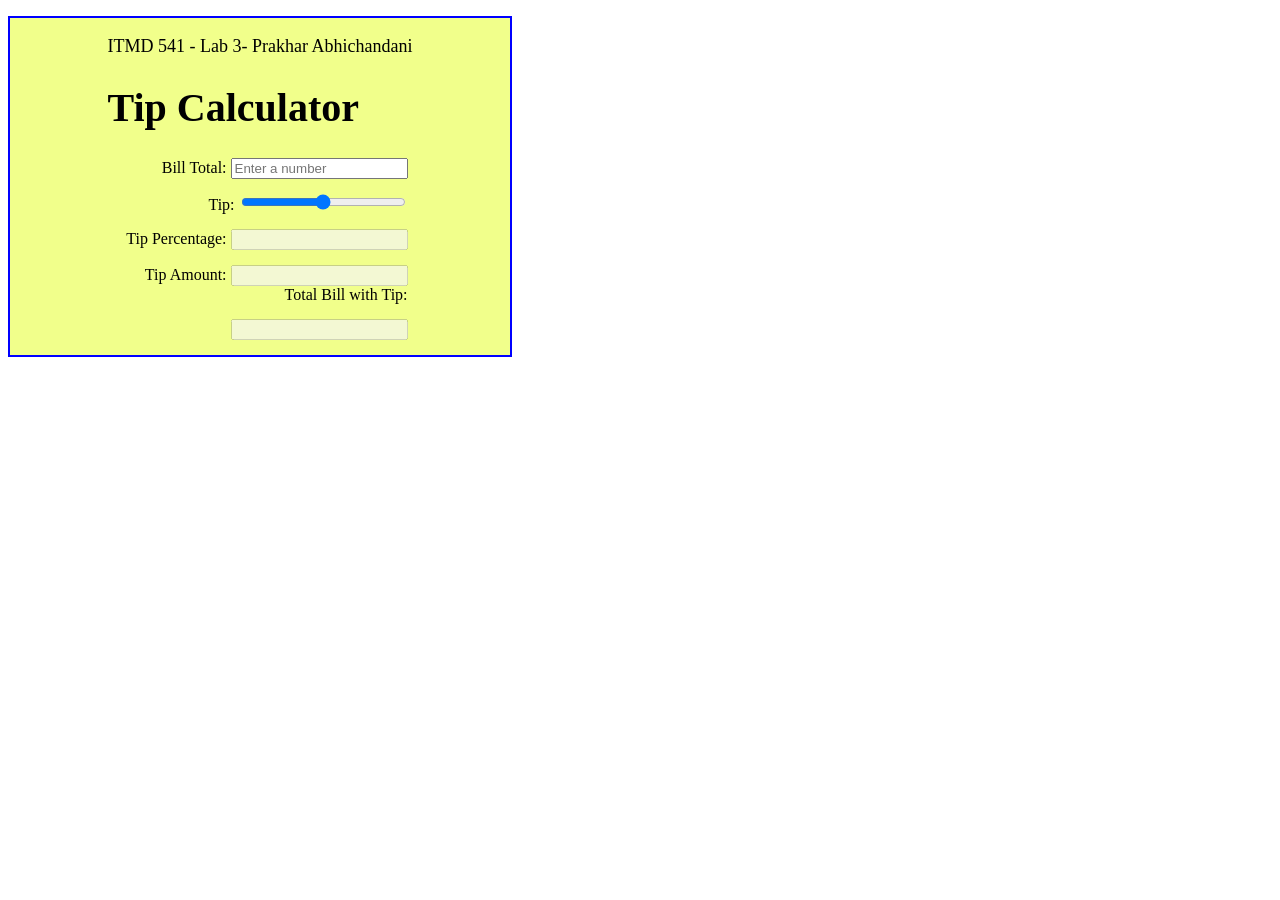
==== form.html @ b1a55cf9 "Commiting first basic form styling and script prepared" ====
<!DOCTYPE html>
<html lang="en">
<head>
  <meta charset="UTF-8">
  <meta name="viewport" content="width=device-width, initial-scale=1.0">
  <title>Forms</title>
  <link href="style.css" rel="stylesheet">
</head>
<body>  

  <p id="log"></p>
<div class="form-container">
  <div class="one">

  <p class="lab3">ITMD 541 - Lab 3- Prakhar Abhichandani</p>
  <h1>Tip Calculator</h1>
  <p id="errorlog"></p>

  <form id="tipcalculator" class="calculatetip-form">
    <div>
      <label>
      Bill Total: <input type="text" name="billtotal" id="billtotal" placeholder="Enter a number"  required>
      </label>
    </div>

    <div>
      <label class="tr">
        Tip: <input type="range" name="tiprange" id="tiprange" >
      </label>
    </div>

    <div>
      <label>
       Tip Percentage: <input type="text" name="tippercent" id="tippercent" disabled>
      </label>
    </div>
    <div>
      <label>
      Tip Amount: <input type="text" name="tipamount" id="tipamount" disabled>
      </label>
    </div>
    <div>
      <label>
      Total Bill with Tip: <input type="text" name="finalbillwithtip" id="finalbillwithtip" disabled>
      </label>
    </div>

  </form>
</div>
</div>
  <p id="log"></p>

  <script src="formscript.js"></script>
</body>
</html>
---- style.css ----
.form-container{
  display: grid;
  justify-content: center;
  border: 2px solid blue;
  background-color: rgba(225, 255, 0, 0.456) ;
  width: 500px;
}



#errorlog{
  color: red;
}

.lab3{
  font-size: 18px;
}

h1{
  font-size: 40px;
}

#tiprange,#tippercent,#tipamount,#finalbillwithtip{
  margin-top: 15px;
  
}

#finalbillwithtip{
  margin-bottom: 15px;
}

#tiprange{
  width: 165px;
}

label {
  display: inline-block;
  width: 300px;
  text-align: right; 
}


  ​
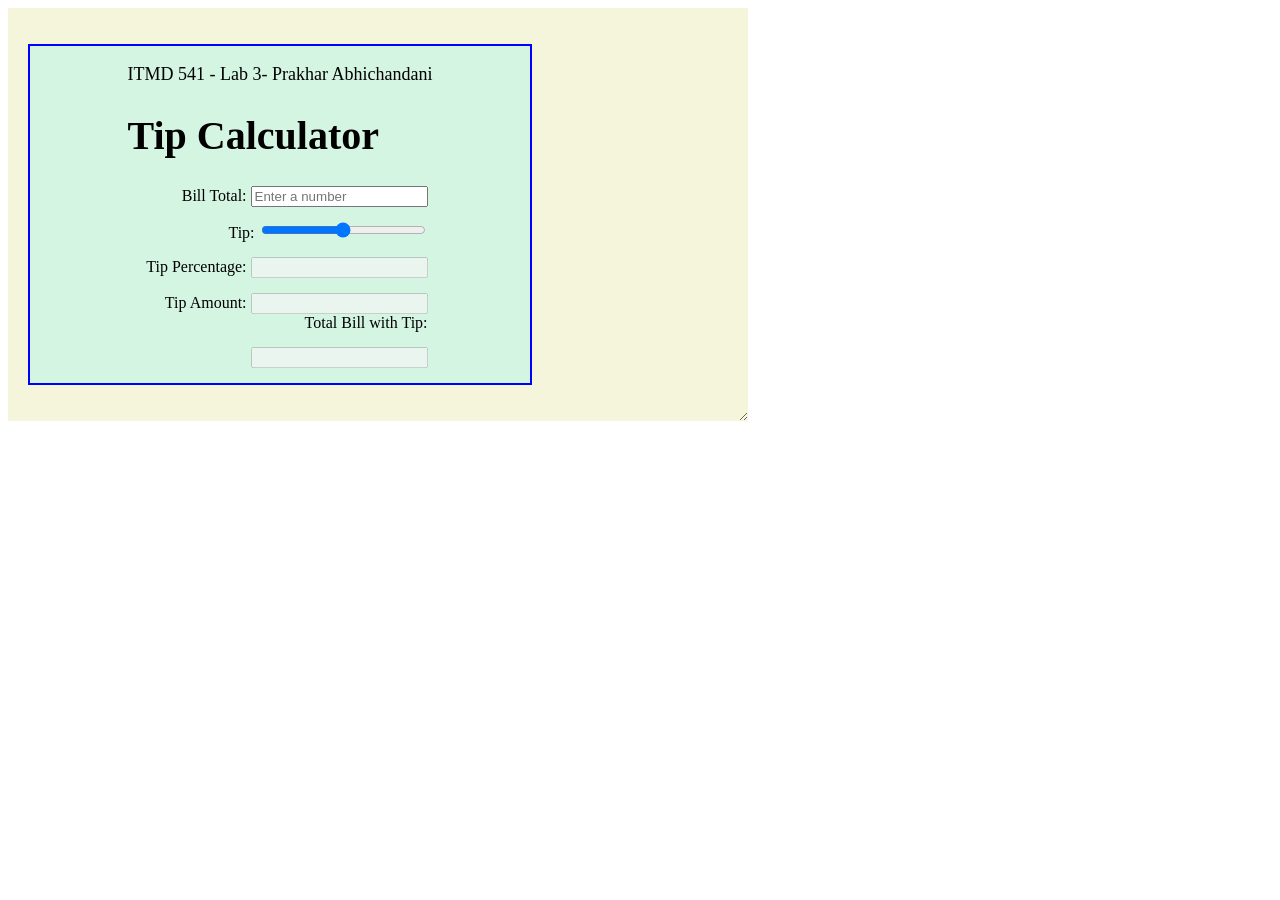
==== commit 76be29e9: "Basic media query added" ====
--- a/form.html
+++ b/form.html
@@ -7,6 +7,8 @@
   <link href="style.css" rel="stylesheet">
 </head>
 <body>  
+
+  <div class="fullcontainer">
 
   <p id="log"></p>
 <div class="form-container">
@@ -51,5 +53,6 @@
   <p id="log"></p>
 
   <script src="formscript.js"></script>
+</div>
 </body>
 </html>
--- a/style.css
+++ b/style.css
@@ -1,9 +1,18 @@
+.fullcontainer {
+  background-color: beige;
+  padding: 20px; 
+  width: 700px;
+  resize: block;
+  overflow: auto;
+}
+
+
 .form-container{
   display: grid;
   justify-content: center;
   border: 2px solid blue;
-  background-color: rgba(225, 255, 0, 0.456) ;
-  width: 500px;
+  background-color: #D5F5E3;
+  width: 500px; 
 }
 
 
@@ -39,5 +48,19 @@
   text-align: right; 
 }
 
+@media all and (max-width: 600px){
+body{
+  background-color:#28B463;
+  }
+
+  .form-container{
+   background-color: #F5B7B1; 
+  }
+
+}
+
+ 
+
+
 
   ​
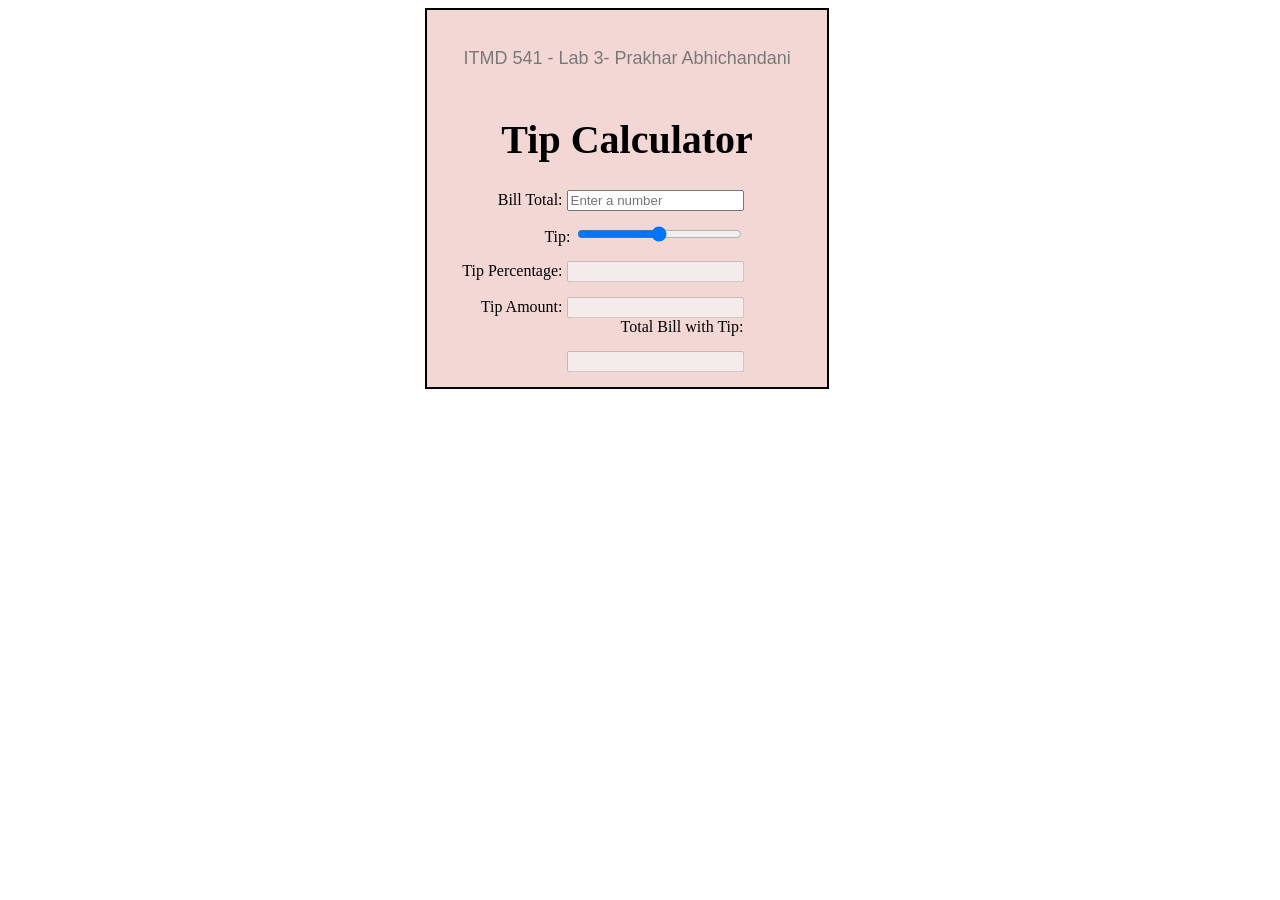
==== commit 850f4ce6: "Minor changes" ====
--- a/form.html
+++ b/form.html
@@ -9,14 +9,12 @@
 <body>  
 
   <div class="fullcontainer">
-
-  <p id="log"></p>
-<div class="form-container">
-  <div class="one">
-
+  
+    <div>
   <p class="lab3">ITMD 541 - Lab 3- Prakhar Abhichandani</p>
   <h1>Tip Calculator</h1>
   <p id="errorlog"></p>
+  </div>
 
   <form id="tipcalculator" class="calculatetip-form">
     <div>
--- a/style.css
+++ b/style.css
@@ -1,32 +1,34 @@
-.fullcontainer {
-  background-color: beige;
-  padding: 20px; 
-  width: 700px;
-  resize: block;
-  overflow: auto;
+
+body{
 }
 
-
-.form-container{
+.fullcontainer{
   display: grid;
   justify-content: center;
-  border: 2px solid blue;
-  background-color: #D5F5E3;
-  width: 500px; 
+  width:400px;
+  
+  border: 2px solid black;
+  /*background: linear-gradient(45deg, greenyellow, dodgerblue);*/
+  background: #F2D7D5;
+  margin-left: 33%;
+
 }
 
 
 
-#errorlog{
-  color: red;
-}
+
 
 .lab3{
-  font-size: 18px;
+  font-family: 'Open Sans Condensed', sans-serif;
+	color: #797979;
+	font-size: 18px;
+	font-weight: 100;
+	padding: 20px;  
 }
 
 h1{
   font-size: 40px;
+  text-align: center;
 }
 
 #tiprange,#tippercent,#tipamount,#finalbillwithtip{
@@ -53,14 +55,19 @@
   background-color:#28B463;
   }
 
-  .form-container{
-   background-color: #F5B7B1; 
+  .fullcontainer
+  {
+  
+   background-color: #495C70; 
+   width: 350px;
+   margin-left: 0px;
+   color: #fff;
   }
+  
+  .lab3{
+    color:#fff; 
+  }
+
 
 }
 
- 
-
-
-
-  ​
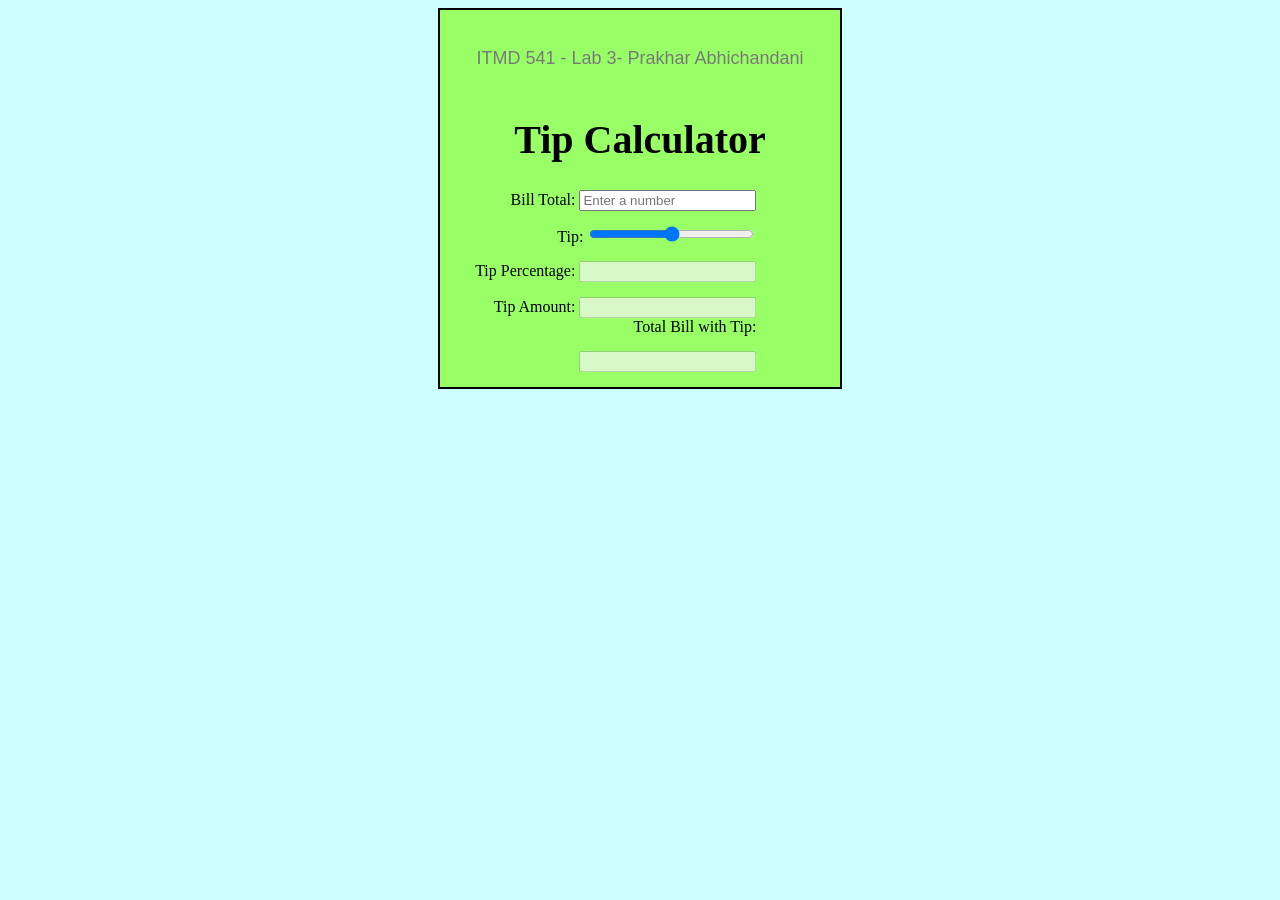
==== commit ee375eab: "Media query and color changes finalized" ====
--- a/form.html
+++ b/form.html
@@ -7,7 +7,7 @@
   <link href="style.css" rel="stylesheet">
 </head>
 <body>  
-
+ <div class="grid-wrapper">
   <div class="fullcontainer">
   
     <div>
@@ -51,6 +51,5 @@
   <p id="log"></p>
 
   <script src="formscript.js"></script>
-</div>
 </body>
 </html>
--- a/style.css
+++ b/style.css
@@ -1,5 +1,10 @@
-
 body{
+  background-color: #ccffff;
+}
+.grid-wrapper{
+  display: grid;
+  justify-content: center;
+  
 }
 
 .fullcontainer{
@@ -9,8 +14,7 @@
   
   border: 2px solid black;
   /*background: linear-gradient(45deg, greenyellow, dodgerblue);*/
-  background: #F2D7D5;
-  margin-left: 33%;
+  background: #99ff66;
 
 }
 
